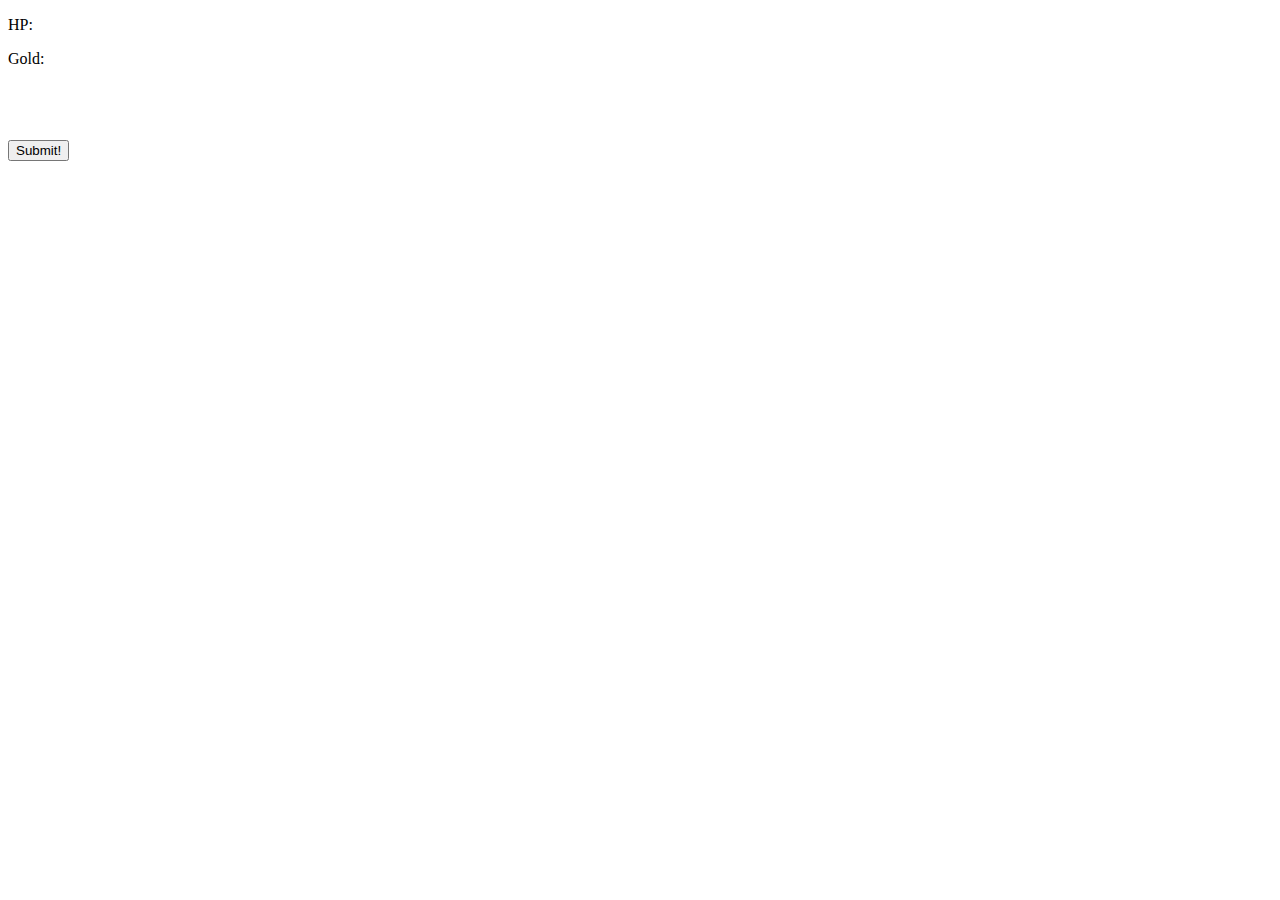
==== quest.html @ abf2181c "added header for scores" ====
<!DOCTYPE html>
<html lang="en">
<head>
    <meta charset="UTF-8">
    <meta name="viewport" content="width=device-width, initial-scale=1.0">
    <meta http-equiv="X-UA-Compatible" content="ie=edge">
    <title>Quest!</title>
</head>
<body>
    <header>
        <section id="avatar"></section>            <section>
            <p>HP: <span id="hp"></span></p>
        </section>
        <section>
            <p>Gold: <span id="gold"></span></p>
        </section>
    </header>
    <main>
        <h2 id="quest-title"></h2>
        <section>
            <img id="image">
            <audio id="audio"x`></audio>
        </section>
        <section>
            <p id="description">

            </p>
        </section>
        <section>
            <form id="choices-form">
                <br>
                <button>Submit!</button>
            </form>
        </section>
        <section id="result"></section>
        <section id="next" hidden>
            <p><a href="map.html">Continue</a></p>
        </section>
    </main>
    <script type="module" src="src/quest/quest.js"></script>
</body>
</html>
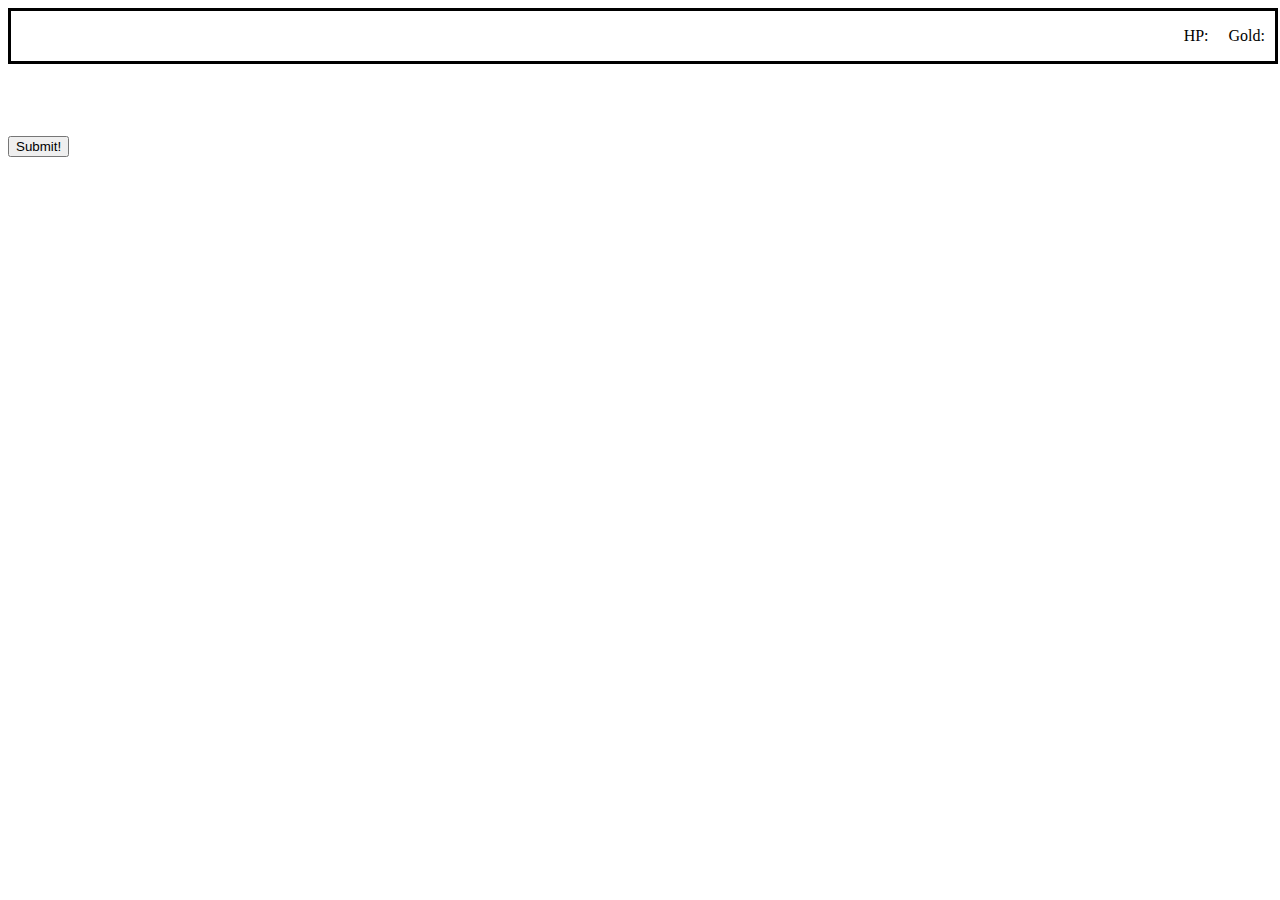
==== commit 32e5409f: "quest complete" ====
--- a/quest.html
+++ b/quest.html
@@ -4,14 +4,15 @@
     <meta charset="UTF-8">
     <meta name="viewport" content="width=device-width, initial-scale=1.0">
     <meta http-equiv="X-UA-Compatible" content="ie=edge">
+    <link rel="stylesheet" href="src/quest/quest.css">
     <title>Quest!</title>
 </head>
 <body>
     <header>
-        <section id="avatar"></section>            <section>
+        <section id="avatar"></section>            <section class="points">
             <p>HP: <span id="hp"></span></p>
         </section>
-        <section>
+        <section class="points">
             <p>Gold: <span id="gold"></span></p>
         </section>
     </header>
--- a/src/quest/quest.css
+++ b/src/quest/quest.css
@@ -0,0 +1,10 @@
+header {
+    display: flex;
+    flex-direction: row;
+    justify-content: flex-end;
+    border: 3px solid black;
+    width: 100%;
+}
+.points {
+    padding: 0px 10px;
+}